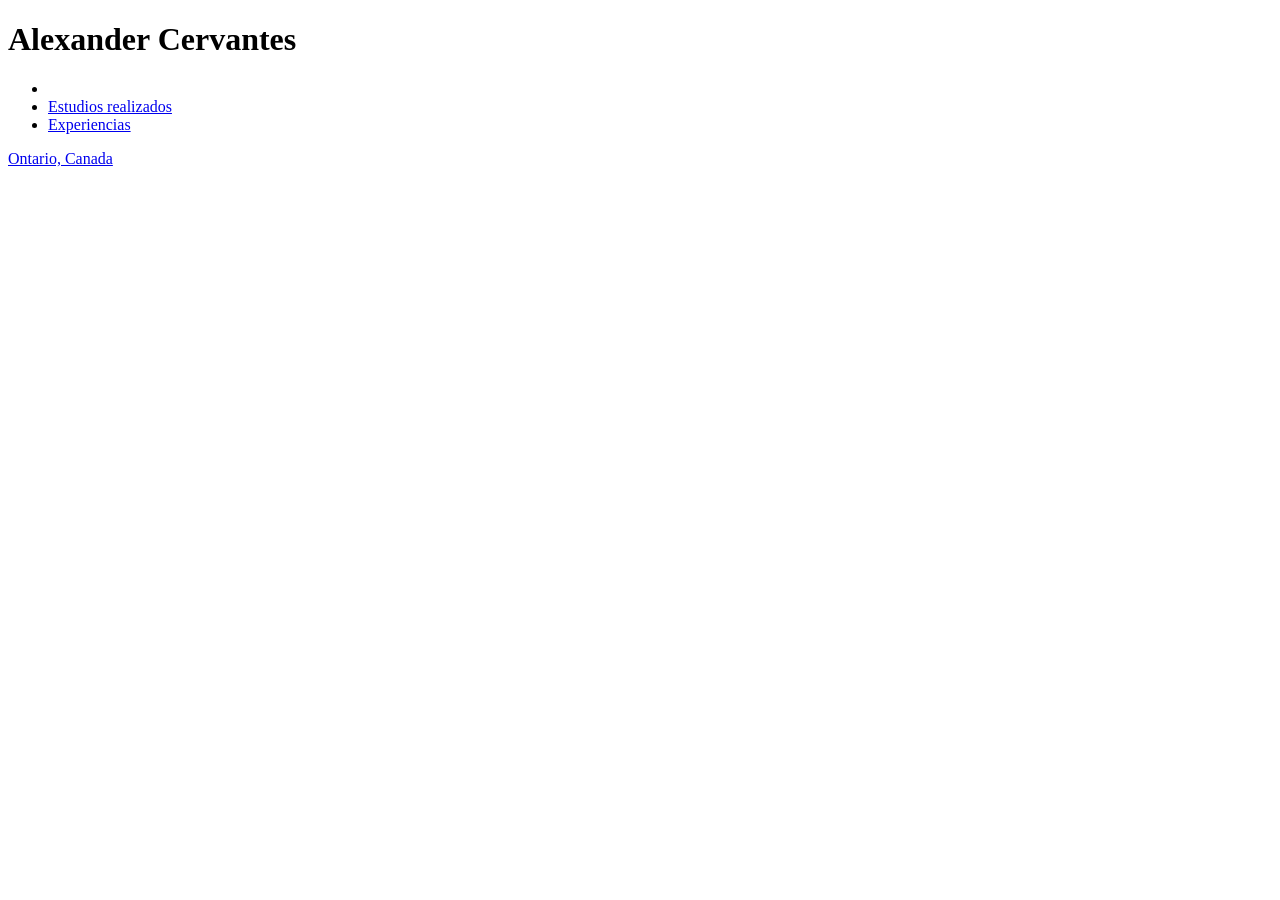
==== CB/index.html @ 127a6752 "ma" ====
<!DOCTYPE html>
<html>
    <head>
        <title>Hoja de Vida - Alexander Cervantes</title>
    </head>
    <body>
        <h1>Alexander Cervantes</h1>
        <ul>
            <li><a que onda bola bola</li>
            <li><a href="estudios.html">Estudios realizados</li>
            <li><a href="experiencias.html">Experiencias</li>
        </ul>
        </li>
        <p>Ontario, Canada</p>
    </body>
</html>
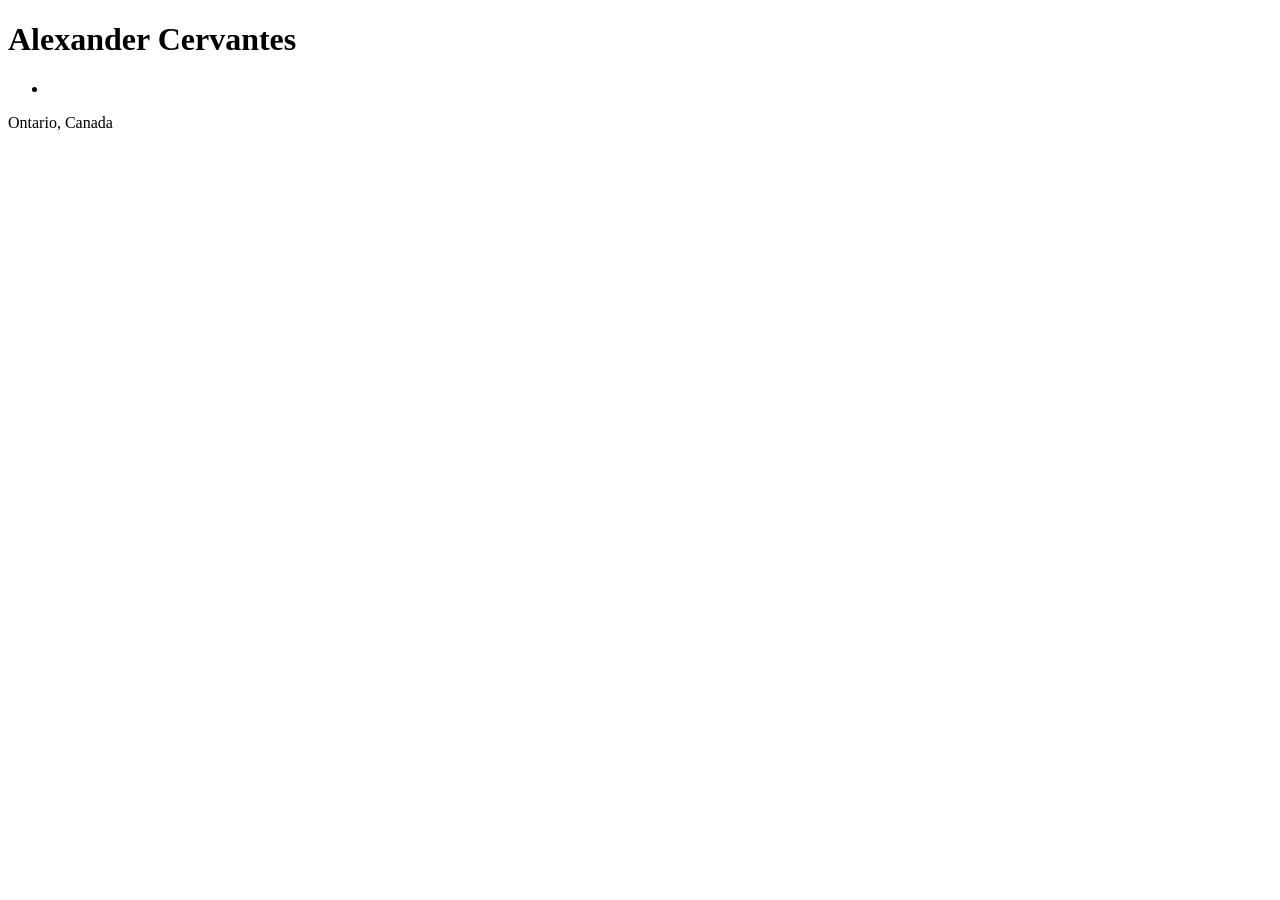
==== commit 898e247a: "ma" ====
--- a/CB/index.html
+++ b/CB/index.html
@@ -7,8 +7,6 @@
         <h1>Alexander Cervantes</h1>
         <ul>
             <li><a que onda bola bola</li>
-            <li><a href="estudios.html">Estudios realizados</li>
-            <li><a href="experiencias.html">Experiencias</li>
         </ul>
         </li>
         <p>Ontario, Canada</p>
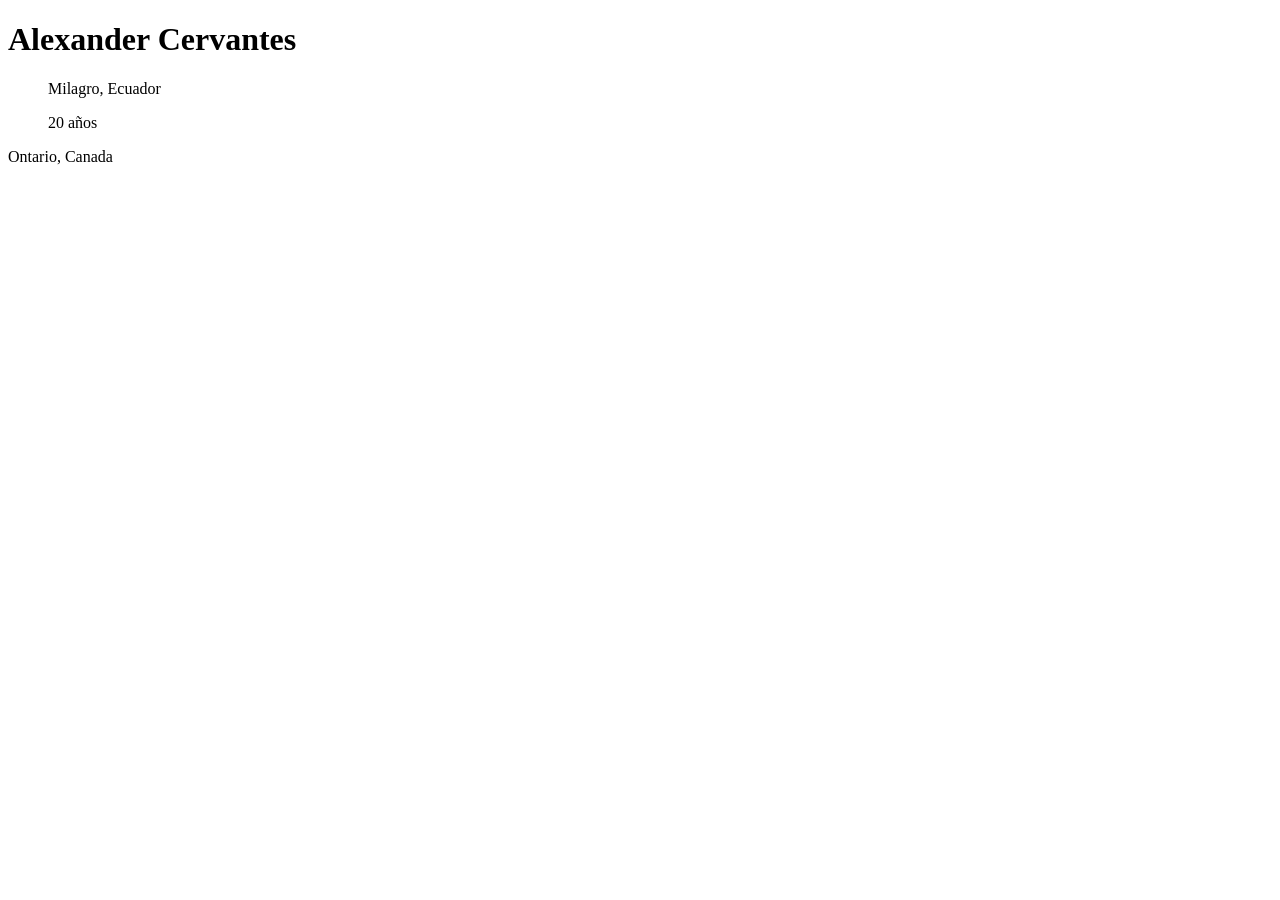
==== commit a339d3b6: "ma" ====
--- a/CB/index.html
+++ b/CB/index.html
@@ -6,7 +6,8 @@
     <body>
         <h1>Alexander Cervantes</h1>
         <ul>
-            <li><a que onda bola bola</li>
+            <p>Milagro, Ecuador</p>
+            <p>20 años</p>
         </ul>
         </li>
         <p>Ontario, Canada</p>
